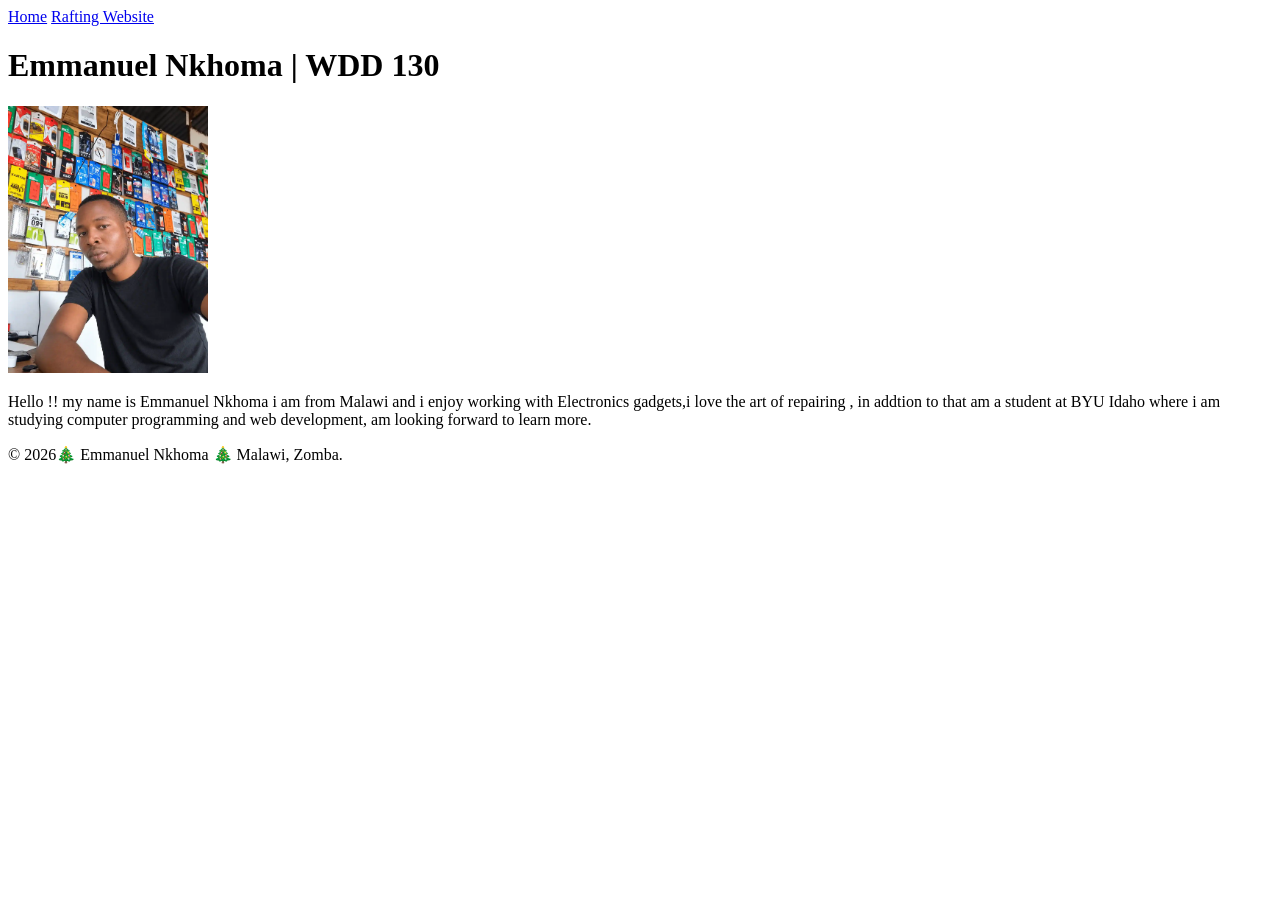
==== index.html @ 5840edbb "adding css Signed-off-by: judah1999 <enkhoma@byupathway.edu>" ====
<!DOCTYPE html>
<html lang="en">

<head>
    <meta charset="UTF-8">
    <meta name="viewport" content="width=device-width, initial-scale=1.0">
    <title>Emmanuel Nkhoma | WDD 130 </title>

</head>
<link rel="stylesheet" href="styles/styles.css">

<body>
    <header>
        <nav>
            <a href="#">Home</a>
            <a href="wwr/">Rafting Website</a>
        </nav>

    </header>

    <h1>Emmanuel Nkhoma | WDD 130</h1>


    <main>


        <img src="images/profile.webp" alt="Emmanuel Nkhoma Profile Picture" width="200">
        <p>Hello
            !! my name is Emmanuel Nkhoma i am from Malawi and i enjoy working with Electronics
            gadgets,i love the art of repairing , in addtion to that am a student at BYU Idaho
            where i am studying computer programming and web development, am looking forward to
            learn more.</p>
    </main>
    <footer>
        <p> © 2026🎄 Emmanuel Nkhoma 🎄 Malawi, Zomba. </p>
    </footer>
</body>

</html>
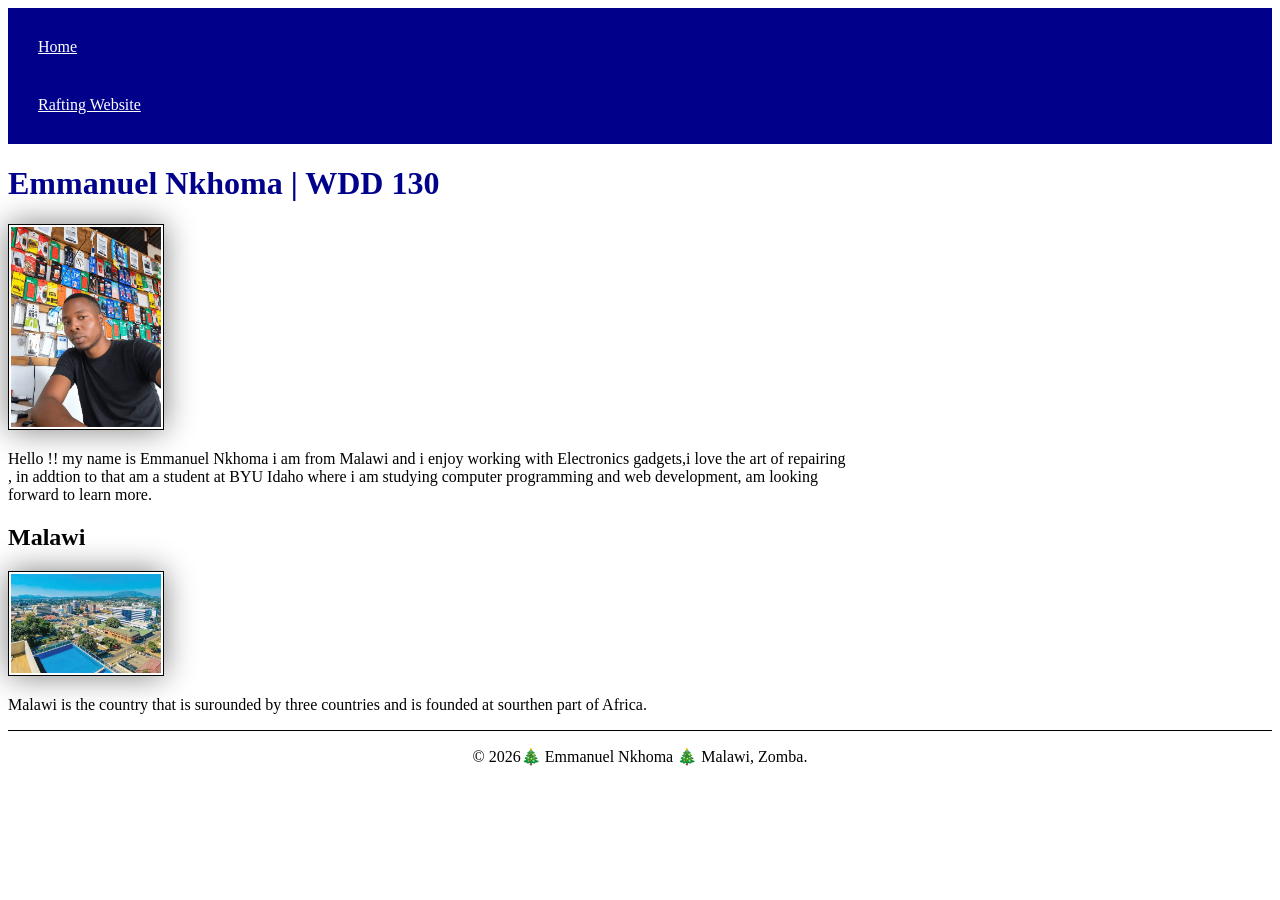
==== commit 9a817b74: "changes Signed-off-by: judah1999 <enkhoma@byupathway.edu>" ====
--- a/index.html
+++ b/index.html
@@ -5,7 +5,9 @@
     <meta charset="UTF-8">
     <meta name="viewport" content="width=device-width, initial-scale=1.0">
     <title>Emmanuel Nkhoma | WDD 130 </title>
-
+    <meta name="description"
+      content="I am Emmanuel Nkhoma from Malawi and am a student at BYU this page is describing whom i am ">
+    <meta name="author" content="Emmanuel Nkhoma">
 </head>
 <link rel="stylesheet" href="styles/styles.css">
 
@@ -31,6 +33,12 @@
             where i am studying computer programming and web development, am looking forward to
             learn more.</p>
     </main>
+    <side>
+        <h2>Malawi</h2>
+        <img src="images/Malawi.jpg.jfif" alt="Malawi landscape">
+        <p>Malawi is the country that is surounded by three countries and is founded at sourthen
+            part of Africa. </p>
+    </side>
     <footer>
         <p> © 2026🎄 Emmanuel Nkhoma 🎄 Malawi, Zomba. </p>
     </footer>
--- a/styles/styles.css
+++ b/styles/styles.css
@@ -0,0 +1,61 @@
+nav {
+    background-color: darkblue;
+    padding: 10px;
+}
+
+nav a {
+    color: white;
+    display: block;
+    padding: 20px;
+}
+
+h1 {
+    color: darkblue;
+}
+
+img {
+    width: 150px;
+    height: auto;
+    border: 1px solid black;
+    padding: 2px;
+    box-shadow: 0 0 30px gray;
+}
+
+p {
+    padding: 10px;
+}
+
+main {
+    max-width: 840px;
+}
+
+aside {
+    width: 20rem;
+    margin: 1rem;
+    border: 1px solid rgb(0 0 0 /0.2);
+    /* 1 */
+    padding: 1rem;
+    background-color: #eee;
+    color: #333;
+    text-align: center;
+}
+
+aside img {
+    width: 200px;
+    height: auto;
+}
+
+main img {
+    width: 150px;
+    height: auto;
+}
+
+p {
+    padding: 0;
+}
+
+footer {
+    margin-top: 15px;
+    border-top: 1px solid #000;
+    text-align: center;
+}
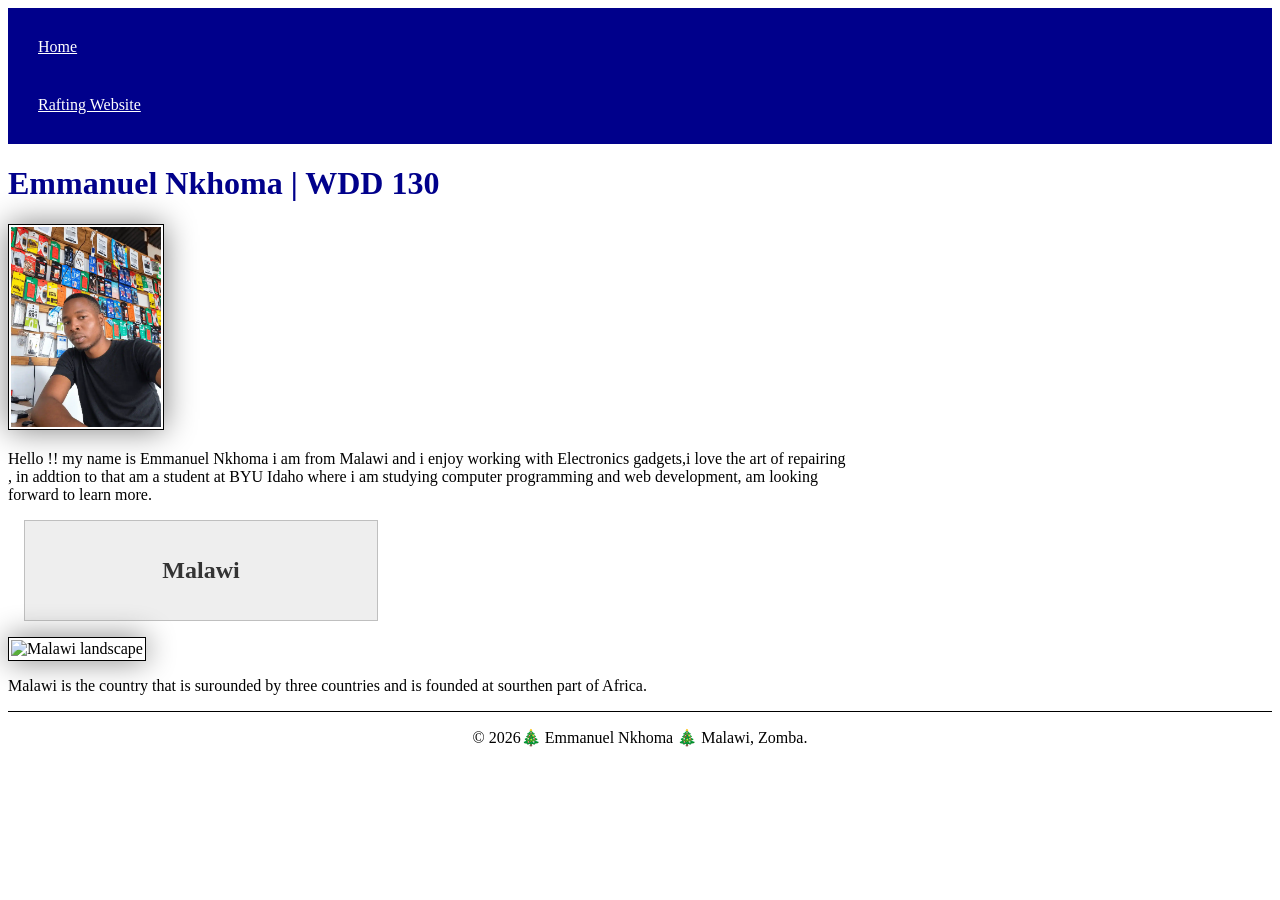
==== commit bf7b845b: "dd Signed-off-by: judah1999 <enkhoma@byupathway.edu>" ====
--- a/index.html
+++ b/index.html
@@ -33,12 +33,13 @@
             where i am studying computer programming and web development, am looking forward to
             learn more.</p>
     </main>
-    <side>
+    <aside>
         <h2>Malawi</h2>
-        <img src="images/Malawi.jpg.jfif" alt="Malawi landscape">
-        <p>Malawi is the country that is surounded by three countries and is founded at sourthen
-            part of Africa. </p>
-    </side>
+    </aside>
+    <img src="images/Malawi.jpg" alt="Malawi landscape">
+    <p>Malawi is the country that is surounded by three countries and is founded at sourthen
+        part of Africa. </p>
+
     <footer>
         <p> © 2026🎄 Emmanuel Nkhoma 🎄 Malawi, Zomba. </p>
     </footer>
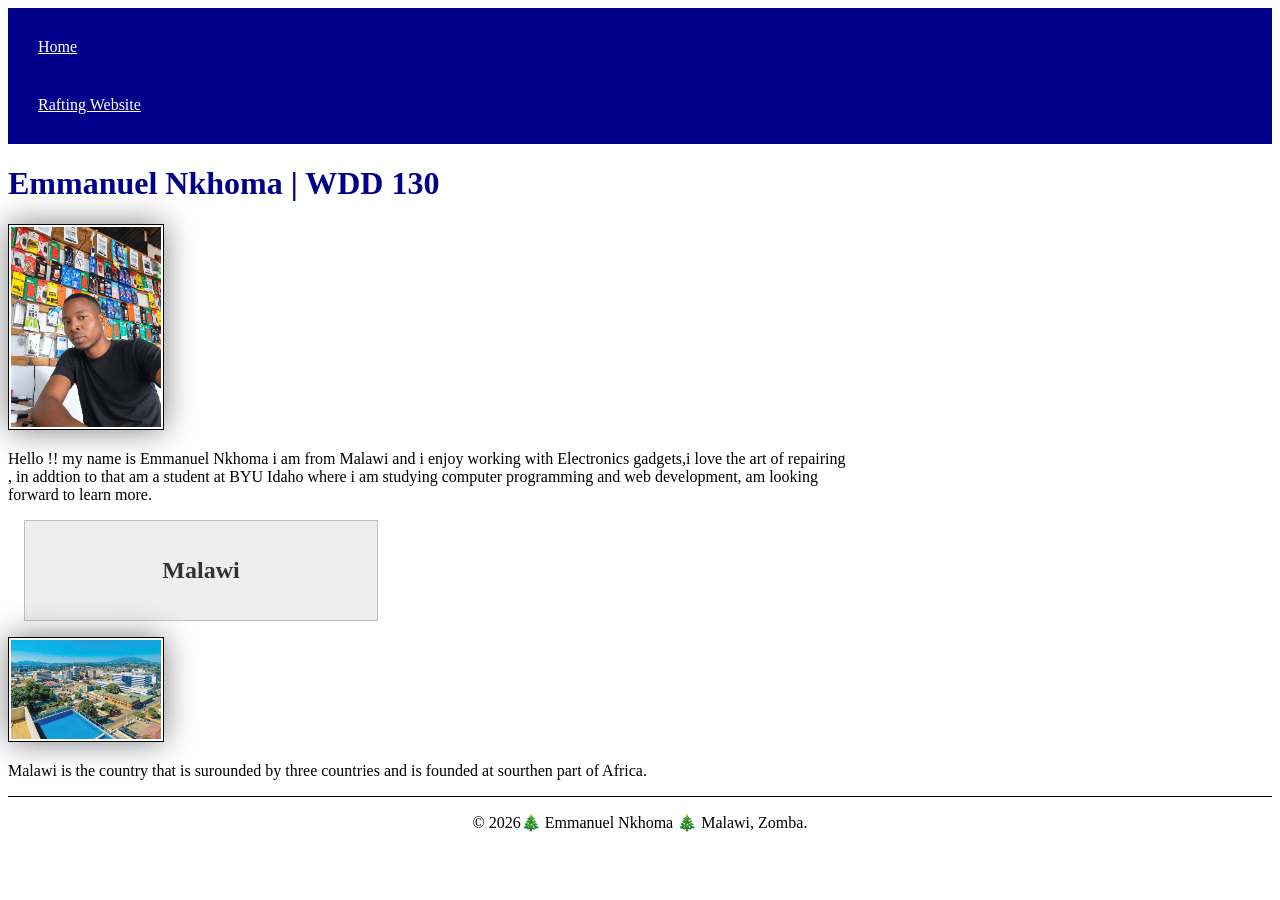
==== commit b0cace2e: "d Signed-off-by: judah1999 <enkhoma@byupathway.edu>" ====
--- a/index.html
+++ b/index.html
@@ -36,7 +36,7 @@
     <aside>
         <h2>Malawi</h2>
     </aside>
-    <img src="images/Malawi.jpg" alt="Malawi landscape">
+    <img src="images/malawi.jpg" alt="Malawi landscape">
     <p>Malawi is the country that is surounded by three countries and is founded at sourthen
         part of Africa. </p>
 
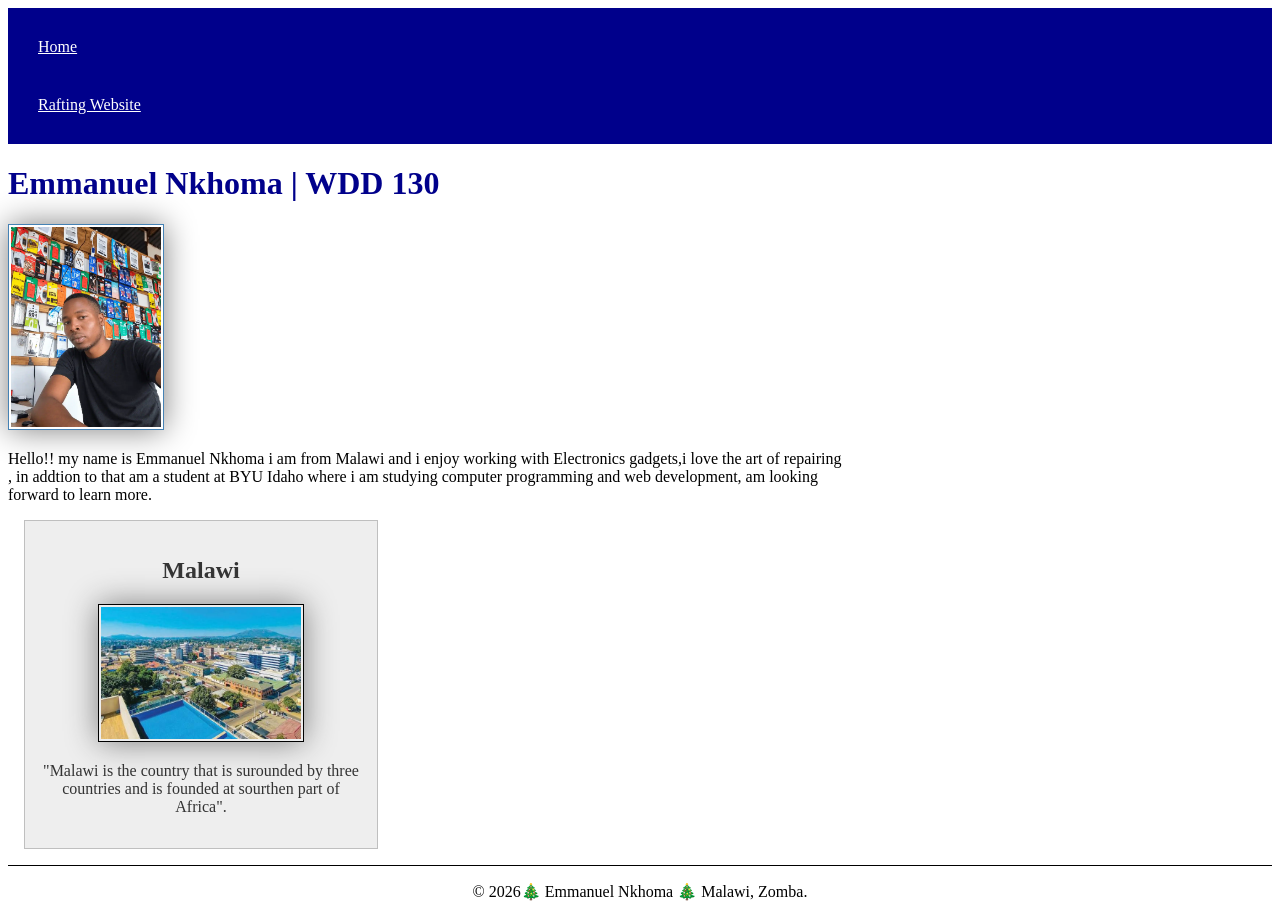
==== commit 16c6fe54: "add changes Signed-off-by: judah1999 <enkhoma@byupathway.edu>" ====
--- a/index.html
+++ b/index.html
@@ -8,8 +8,10 @@
     <meta name="description"
       content="I am Emmanuel Nkhoma from Malawi and am a student at BYU this page is describing whom i am ">
     <meta name="author" content="Emmanuel Nkhoma">
+
+    <link rel="stylesheet" href="styles/styles.css">
 </head>
-<link rel="stylesheet" href="styles/styles.css">
+
 
 <body>
     <header>
@@ -17,29 +19,21 @@
             <a href="#">Home</a>
             <a href="wwr/">Rafting Website</a>
         </nav>
-
     </header>
-
-    <h1>Emmanuel Nkhoma | WDD 130</h1>
-
-
     <main>
-
-
+        <h1>Emmanuel Nkhoma | WDD 130</h1>
         <img src="images/profile.webp" alt="Emmanuel Nkhoma Profile Picture" width="200">
-        <p>Hello
-            !! my name is Emmanuel Nkhoma i am from Malawi and i enjoy working with Electronics
+        <p>Hello!! my name is Emmanuel Nkhoma i am from Malawi and i enjoy working with Electronics
             gadgets,i love the art of repairing , in addtion to that am a student at BYU Idaho
             where i am studying computer programming and web development, am looking forward to
             learn more.</p>
     </main>
     <aside>
         <h2>Malawi</h2>
+        <img src="images/malawi.jpg" alt="Malawi landscape">
+        <p>"Malawi is the country that is surounded by three countries and is founded at sourthen
+            part of Africa". </p>
     </aside>
-    <img src="images/malawi.jpg" alt="Malawi landscape">
-    <p>Malawi is the country that is surounded by three countries and is founded at sourthen
-        part of Africa. </p>
-
     <footer>
         <p> © 2026🎄 Emmanuel Nkhoma 🎄 Malawi, Zomba. </p>
     </footer>
--- a/styles/styles.css
+++ b/styles/styles.css
@@ -22,7 +22,7 @@
 }
 
 p {
-    padding: 10px;
+    padding: 0px;
 }
 
 main {
@@ -30,11 +30,10 @@
 }
 
 aside {
-    width: 20rem;
-    margin: 1rem;
+    width: 20em;
+    margin: 1em;
     border: 1px solid rgb(0 0 0 /0.2);
-    /* 1 */
-    padding: 1rem;
+    padding: 1em;
     background-color: #eee;
     color: #333;
     text-align: center;
@@ -48,6 +47,9 @@
 main img {
     width: 150px;
     height: auto;
+    border: 1px solid steelblue;
+    padding: 2px;
+    box-shadow: 0 0 30px gray;
 }
 
 p {
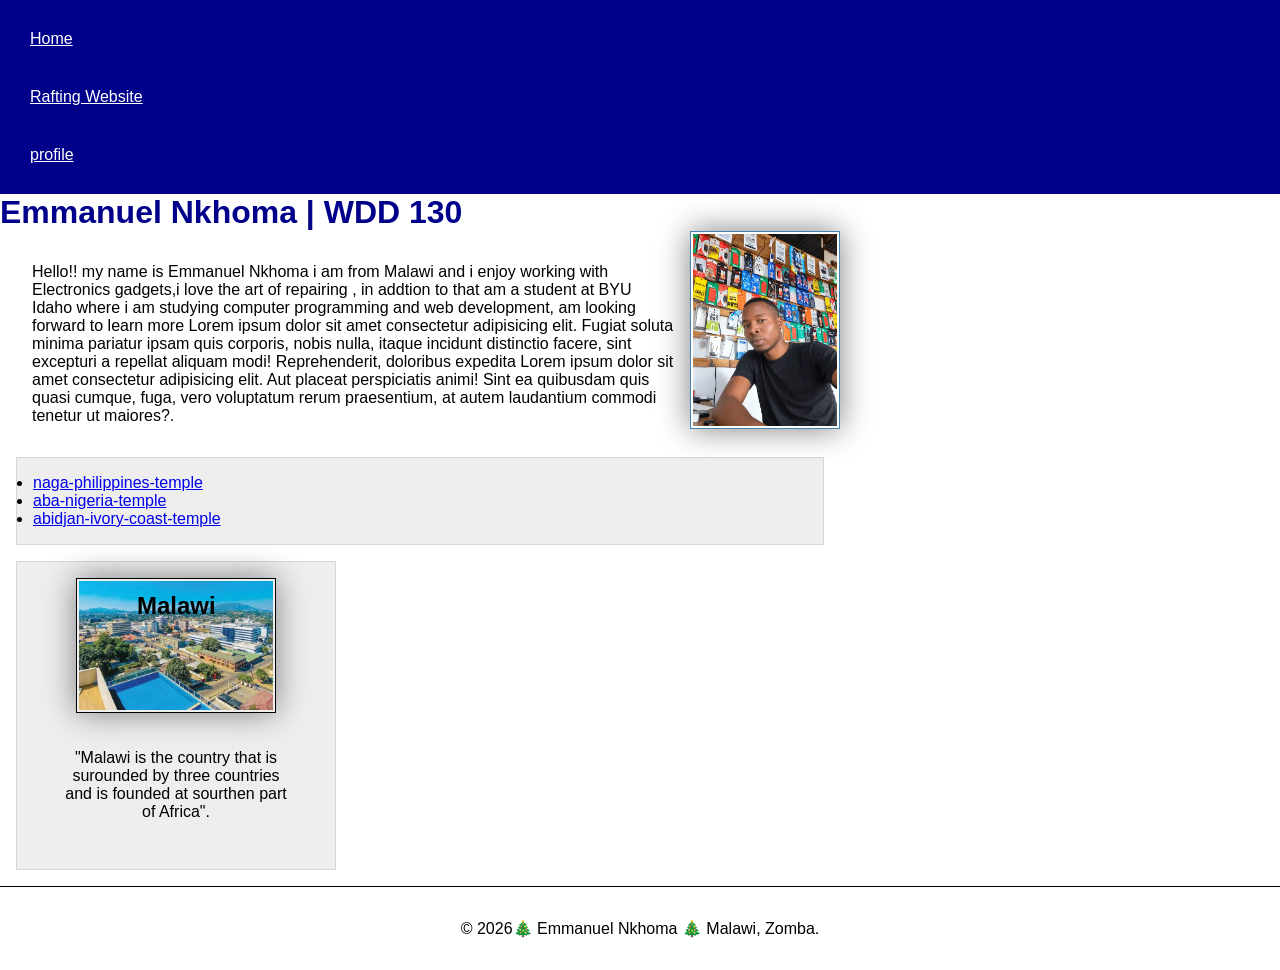
==== commit 5b10d954: "add Signed-off-by: judah1999 <enkhoma@byupathway.edu>" ====
--- a/index.html
+++ b/index.html
@@ -1,3 +1,4 @@
+<!--updated on 11/11/2026-->
 <!DOCTYPE html>
 <html lang="en">
 
@@ -18,6 +19,7 @@
         <nav>
             <a href="#">Home</a>
             <a href="wwr/">Rafting Website</a>
+            <a href="https://linkedin.com">profile</a>
         </nav>
     </header>
     <main>
@@ -26,9 +28,22 @@
         <p>Hello!! my name is Emmanuel Nkhoma i am from Malawi and i enjoy working with Electronics
             gadgets,i love the art of repairing , in addtion to that am a student at BYU Idaho
             where i am studying computer programming and web development, am looking forward to
-            learn more.</p>
+            learn more Lorem ipsum dolor sit amet consectetur adipisicing elit. Fugiat soluta minima
+            pariatur ipsam quis corporis, nobis nulla, itaque incidunt distinctio facere, sint
+            excepturi a repellat aliquam modi! Reprehenderit, doloribus expedita Lorem ipsum dolor
+            sit amet consectetur adipisicing elit. Aut placeat perspiciatis animi! Sint ea quibusdam
+            quis quasi cumque, fuga, vero voluptatum rerum praesentium, at autem laudantium commodi
+            tenetur ut maiores?.</p>
+        <ul class="box indent">
+            <li><a href="https://churchofjesuschristtemples.org/naga-philippines-temple/photographs/"
+                  target="_blank">naga-philippines-temple</a></li>
+            <li><a href="https://churchofjesuschristtemples.org/aba-nigeria-temple/photographs/"
+                  target="blank">aba-nigeria-temple</a></li>
+            <li><a href="https://churchofjesuschristtemples.org/abidjan-ivory-coast-temple/"
+                  target="_blank">abidjan-ivory-coast-temple</a></li>
+        </ul>
     </main>
-    <aside>
+    <aside class="box">
         <h2>Malawi</h2>
         <img src="images/malawi.jpg" alt="Malawi landscape">
         <p>"Malawi is the country that is surounded by three countries and is founded at sourthen
--- a/styles/styles.css
+++ b/styles/styles.css
@@ -1,3 +1,14 @@
+* {
+    margin: 0;
+    padding: 0;
+    box-sizing: border-box;
+}
+
+body {
+    font-size: 16px;
+    font-family: Roboto, Arial, sans-serif;
+}
+
 nav {
     background-color: darkblue;
     padding: 10px;
@@ -31,17 +42,19 @@
 
 aside {
     width: 20em;
-    margin: 1em;
-    border: 1px solid rgb(0 0 0 /0.2);
-    padding: 1em;
-    background-color: #eee;
-    color: #333;
     text-align: center;
+    position: relative;
 }
 
 aside img {
     width: 200px;
     height: auto;
+}
+
+aside h2 {
+    position: absolute;
+    top: 30px;
+    left: 120px
 }
 
 main img {
@@ -50,9 +63,12 @@
     border: 1px solid steelblue;
     padding: 2px;
     box-shadow: 0 0 30px gray;
+    float: right;
+    margin: 0 0 1rem 1rem;
 }
 
 p {
+    margin: 2rem;
     padding: 0;
 }
 
@@ -60,4 +76,17 @@
     margin-top: 15px;
     border-top: 1px solid #000;
     text-align: center;
+}
+
+/* class selector */
+.box {
+    margin: 1rem;
+    border: 1px solid rgb(0, 0, 0, 0.1);
+    padding: 1rem;
+    background-color: #eee;
+    color: #000;
+}
+
+.indent {
+    padding-left: 1rem;
 }
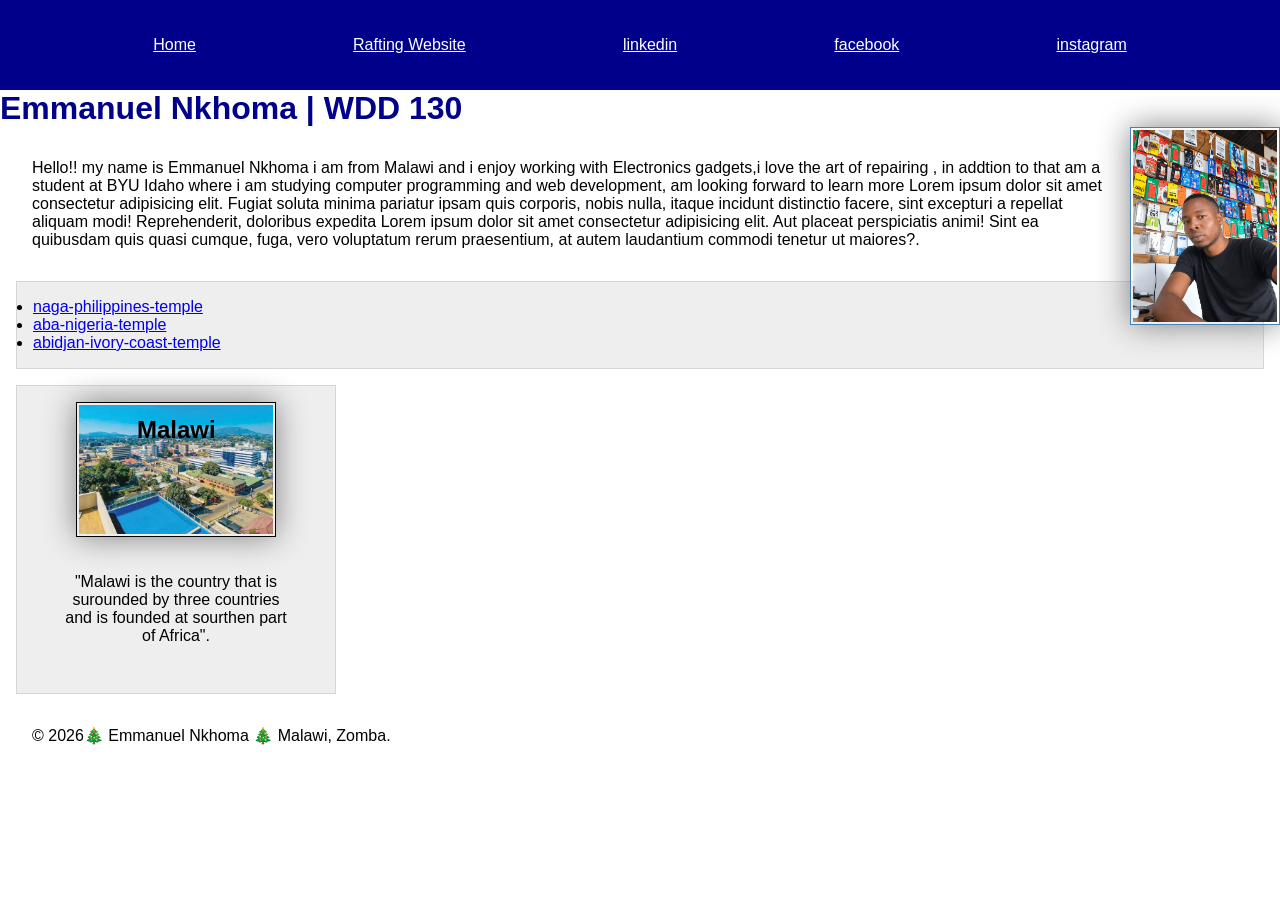
==== commit fa629561: "change Signed-off-by: judah1999 <enkhoma@byupathway.edu>" ====
--- a/index.html
+++ b/index.html
@@ -19,7 +19,9 @@
         <nav>
             <a href="#">Home</a>
             <a href="wwr/">Rafting Website</a>
-            <a href="https://linkedin.com">profile</a>
+            <a href="https://linkedin.com">linkedin</a>
+            <a href="https://facebook.com">facebook</a>
+            <a href="https://instagram">instagram</a>
         </nav>
     </header>
     <main>
--- a/styles/styles.css
+++ b/styles/styles.css
@@ -11,7 +11,10 @@
 
 nav {
     background-color: darkblue;
-    padding: 10px;
+    padding: 1rem;
+    display: flex;
+    justify-content: space-evenly;
+    align-items: center;
 }
 
 nav a {
@@ -36,9 +39,9 @@
     padding: 0px;
 }
 
-main {
+/*main {
     max-width: 840px;
-}
+}*/
 
 aside {
     width: 20em;
@@ -72,11 +75,11 @@
     padding: 0;
 }
 
-footer {
+/*footer {
     margin-top: 15px;
     border-top: 1px solid #000;
     text-align: center;
-}
+}*/
 
 /* class selector */
 .box {
